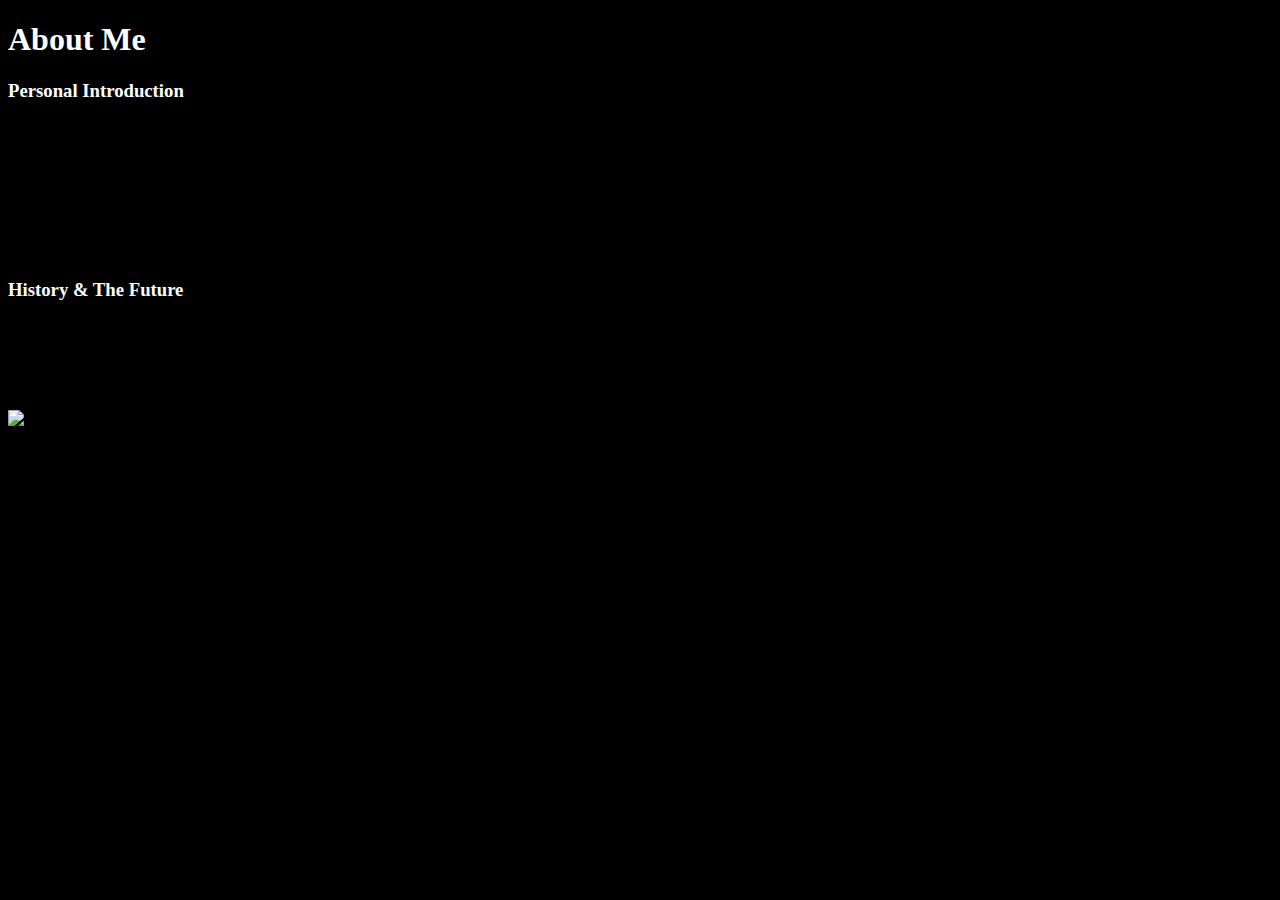
==== lesson01/index.html @ 5a65f355 "lesson01" ====
<!DOCTYPE html>
<html lang = "en">
    
<head>
    <title>Biography</title>
    <link rel="stylesheet" href="styles.css">
</head>

<body>

<h1>About Me</h1>
<h3>Personal Introduction</h3>
<p>Hi! My name is Prescott Grigsby and I'm from San Diego, CA. Currently I'm pursuing my bachelors in computer science which is why I'm taking a web development course. In my free time, some things I like to do are:

    <ul>
        <li>Develop games and websites</li>
        <li>Play games with friends</li>
        <li>Watch shows with family</li>
      </ul>

Currently I have no pets, but I am constantly awaiting the day I feel responsible enough to end up getting a cat... 
</p>


<h3>History & The Future</h3>
<p> In the past, I've taken many different CS courses that 
    have helped to not only refine my work, but also motivate me to do more. I found out from one of my earlier class that I really enjoy working with API's, and pulling data from sources that can be displayed 
    elsewhere. In high school I took AP CS, and it was a really fun and engaging class for me that helped to spark the path I'm on today. 

    Unfortunately when it comes to college, I kinda had to backtrack in terms of difficulty which caused me to lose some of that motivation to pursue things, since I lost the feeling of improvement. Thankfully though, web development has helped to fix that since 
    it is different enough from just coding in a typical language that it intrigues me. I look forward to furthering my understandment of development, and being able to apply these skills to the real world. 

    <img name="personalPhoto" id="img" style="display:flex;width:400px;height:80px;"
    src="https://cdna.artstation.com/p/assets/images/images/081/168/314/large/prescott-grigsby-x-1772503711.jpg?1729565475"
    alt="Loading...">
</p>


</body>
</html>
---- lesson01/styles.css ----
body {
    position: relative;
    z-index: 1;
    font-family: Arial, sans-serif;
    background-color: #000000;
}

h1 {
    position: relative;
    font-family: 'Times New Roman', Times, serif;
    color: #ffffff;
}

h3 {
    position: relative;
    font-family: 'Times New Roman', Times, serif;
    color: #ffffff;
}
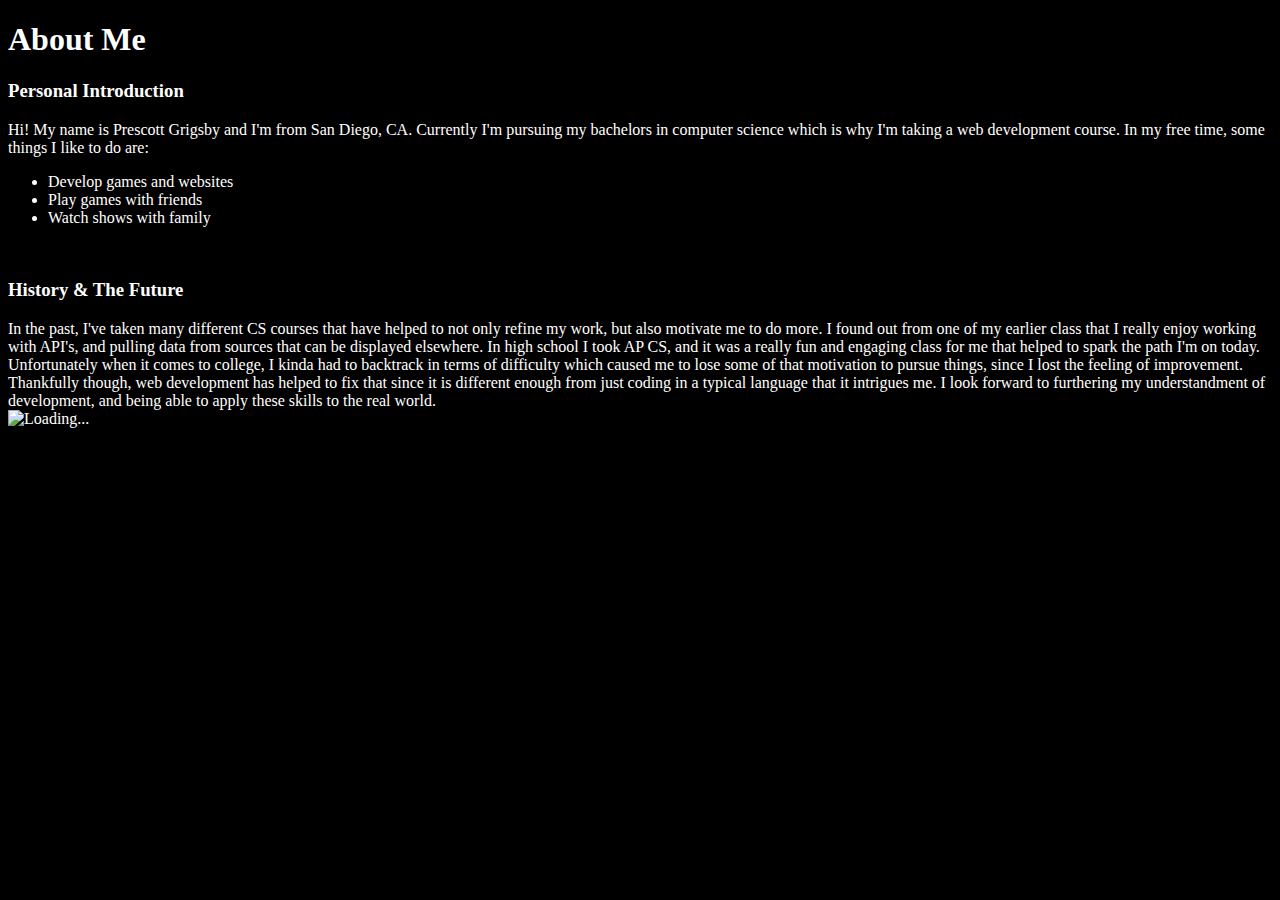
==== commit 2db19b7d: "lesson01" ====
--- a/lesson01/index.html
+++ b/lesson01/index.html
@@ -10,7 +10,7 @@
 
 <h1>About Me</h1>
 <h3>Personal Introduction</h3>
-<p>Hi! My name is Prescott Grigsby and I'm from San Diego, CA. Currently I'm pursuing my bachelors in computer science which is why I'm taking a web development course. In my free time, some things I like to do are:
+<p > Hi! My name is Prescott Grigsby and I'm from San Diego, CA. Currently I'm pursuing my bachelors in computer science which is why I'm taking a web development course. In my free time, some things I like to do are:
 
     <ul>
         <li>Develop games and websites</li>
@@ -23,14 +23,14 @@
 
 
 <h3>History & The Future</h3>
-<p> In the past, I've taken many different CS courses that 
+<p>  In the past, I've taken many different CS courses that 
     have helped to not only refine my work, but also motivate me to do more. I found out from one of my earlier class that I really enjoy working with API's, and pulling data from sources that can be displayed 
     elsewhere. In high school I took AP CS, and it was a really fun and engaging class for me that helped to spark the path I'm on today. 
 
     Unfortunately when it comes to college, I kinda had to backtrack in terms of difficulty which caused me to lose some of that motivation to pursue things, since I lost the feeling of improvement. Thankfully though, web development has helped to fix that since 
     it is different enough from just coding in a typical language that it intrigues me. I look forward to furthering my understandment of development, and being able to apply these skills to the real world. 
 
-    <img name="personalPhoto" id="img" style="display:flex;width:400px;height:80px;"
+    <img name="personalPhoto" id="img" style="display:flex;width:300px;height:350px;"
     src="https://cdna.artstation.com/p/assets/images/images/081/168/314/large/prescott-grigsby-x-1772503711.jpg?1729565475"
     alt="Loading...">
 </p>
--- a/lesson01/styles.css
+++ b/lesson01/styles.css
@@ -5,14 +5,8 @@
     background-color: #000000;
 }
 
-h1 {
+ul,li,p,h3,h1 {
     position: relative;
     font-family: 'Times New Roman', Times, serif;
     color: #ffffff;
 }
-
-h3 {
-    position: relative;
-    font-family: 'Times New Roman', Times, serif;
-    color: #ffffff;
-}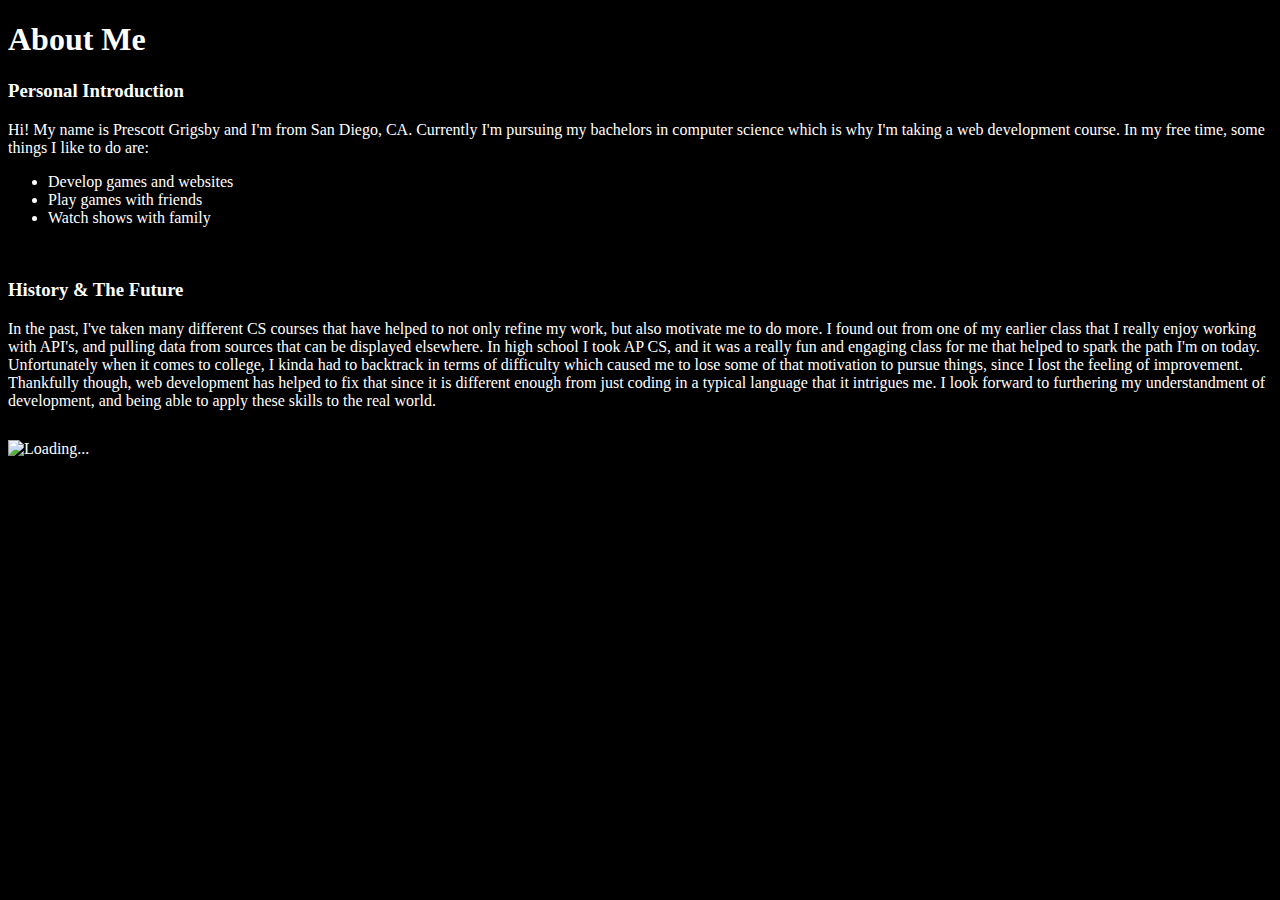
==== commit 3da434d4: "lesson01" ====
--- a/lesson01/index.html
+++ b/lesson01/index.html
@@ -20,8 +20,6 @@
 
 Currently I have no pets, but I am constantly awaiting the day I feel responsible enough to end up getting a cat... 
 </p>
-
-
 <h3>History & The Future</h3>
 <p>  In the past, I've taken many different CS courses that 
     have helped to not only refine my work, but also motivate me to do more. I found out from one of my earlier class that I really enjoy working with API's, and pulling data from sources that can be displayed 
@@ -30,7 +28,9 @@
     Unfortunately when it comes to college, I kinda had to backtrack in terms of difficulty which caused me to lose some of that motivation to pursue things, since I lost the feeling of improvement. Thankfully though, web development has helped to fix that since 
     it is different enough from just coding in a typical language that it intrigues me. I look forward to furthering my understandment of development, and being able to apply these skills to the real world. 
 
-    <img name="personalPhoto" id="img" style="display:flex;width:300px;height:350px;"
+
+
+    <img name="personalPhoto" id="img" style="display:flex;width:200px;height:250px;margin-top:30px;"
     src="https://cdna.artstation.com/p/assets/images/images/081/168/314/large/prescott-grigsby-x-1772503711.jpg?1729565475"
     alt="Loading...">
 </p>
--- a/lesson01/styles.css
+++ b/lesson01/styles.css
@@ -8,5 +8,5 @@
 ul,li,p,h3,h1 {
     position: relative;
     font-family: 'Times New Roman', Times, serif;
-    color: #ffffff;
+    color: #ffffff !important;
 }
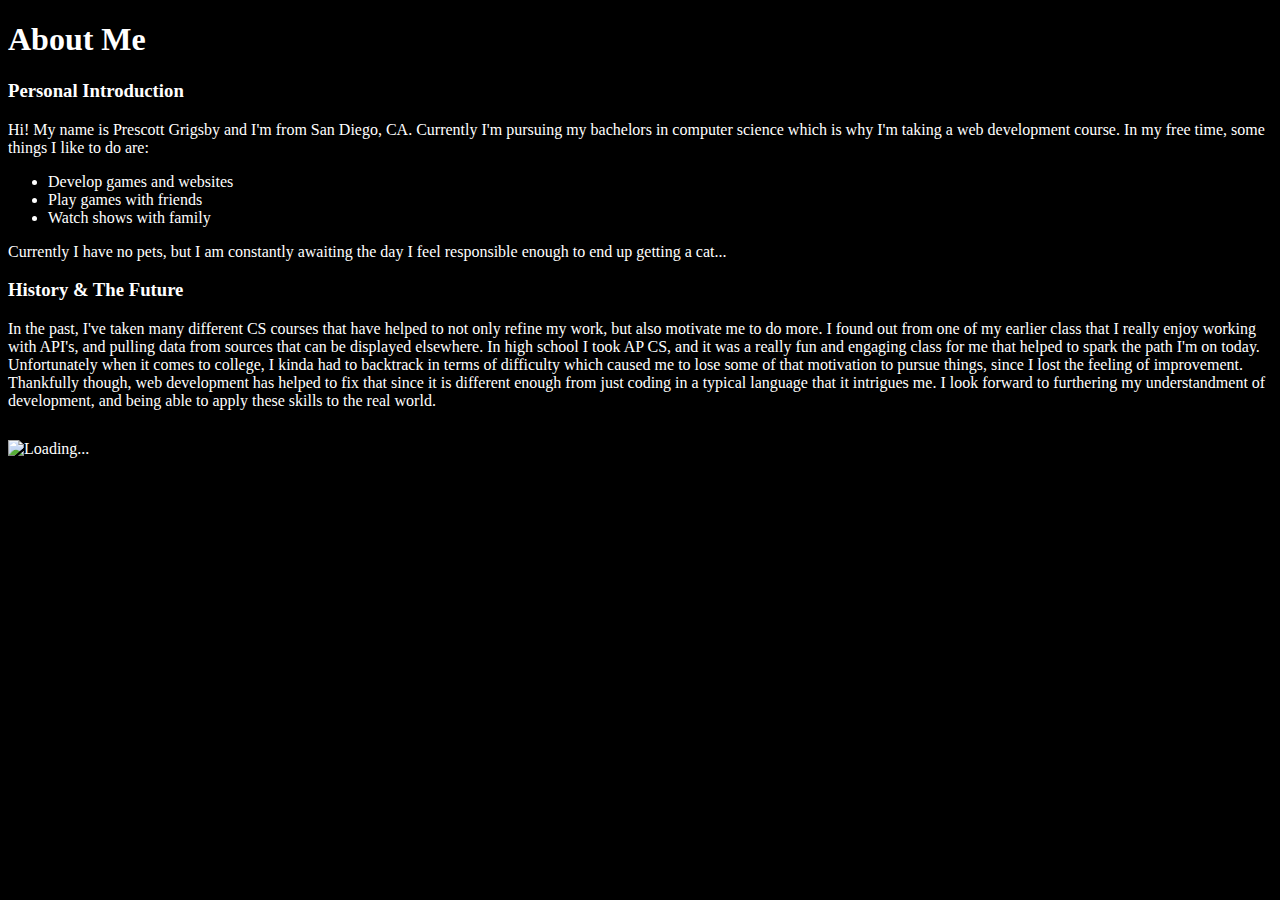
==== commit 11783a31: "lesson01" ====
--- a/lesson01/index.html
+++ b/lesson01/index.html
@@ -17,9 +17,11 @@
         <li>Play games with friends</li>
         <li>Watch shows with family</li>
       </ul>
+</p>
+<p>
+    Currently I have no pets, but I am constantly awaiting the day I feel responsible enough to end up getting a cat... 
+</p>
 
-Currently I have no pets, but I am constantly awaiting the day I feel responsible enough to end up getting a cat... 
-</p>
 <h3>History & The Future</h3>
 <p>  In the past, I've taken many different CS courses that 
     have helped to not only refine my work, but also motivate me to do more. I found out from one of my earlier class that I really enjoy working with API's, and pulling data from sources that can be displayed 
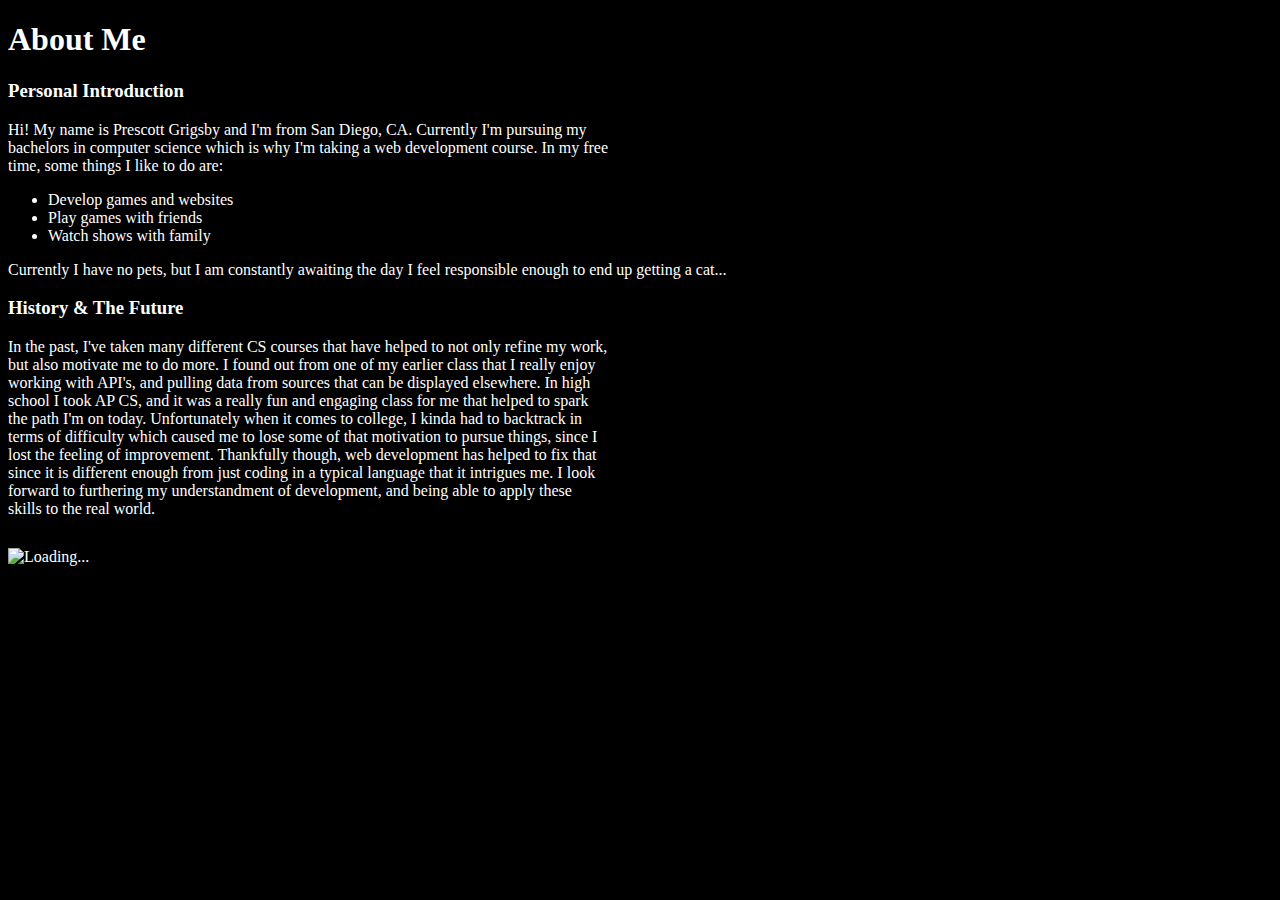
==== commit d71aafff: "lesson01" ====
--- a/lesson01/index.html
+++ b/lesson01/index.html
@@ -10,20 +10,20 @@
 
 <h1>About Me</h1>
 <h3>Personal Introduction</h3>
-<p > Hi! My name is Prescott Grigsby and I'm from San Diego, CA. Currently I'm pursuing my bachelors in computer science which is why I'm taking a web development course. In my free time, some things I like to do are:
+<p style="width:600px"> Hi! My name is Prescott Grigsby and I'm from San Diego, CA. Currently I'm pursuing my bachelors in computer science which is why I'm taking a web development course. In my free time, some things I like to do are:
 
     <ul>
         <li>Develop games and websites</li>
         <li>Play games with friends</li>
         <li>Watch shows with family</li>
       </ul>
-</p>
+
 <p>
     Currently I have no pets, but I am constantly awaiting the day I feel responsible enough to end up getting a cat... 
 </p>
 
 <h3>History & The Future</h3>
-<p>  In the past, I've taken many different CS courses that 
+<p style="width:600px">  In the past, I've taken many different CS courses that 
     have helped to not only refine my work, but also motivate me to do more. I found out from one of my earlier class that I really enjoy working with API's, and pulling data from sources that can be displayed 
     elsewhere. In high school I took AP CS, and it was a really fun and engaging class for me that helped to spark the path I'm on today. 
 
@@ -32,7 +32,7 @@
 
 
 
-    <img name="personalPhoto" id="img" style="display:flex;width:200px;height:250px;margin-top:30px;"
+    <img id="img" style="display:flex;width:200px;height:250px;margin-top:30px;"
     src="https://cdna.artstation.com/p/assets/images/images/081/168/314/large/prescott-grigsby-x-1772503711.jpg?1729565475"
     alt="Loading...">
 </p>
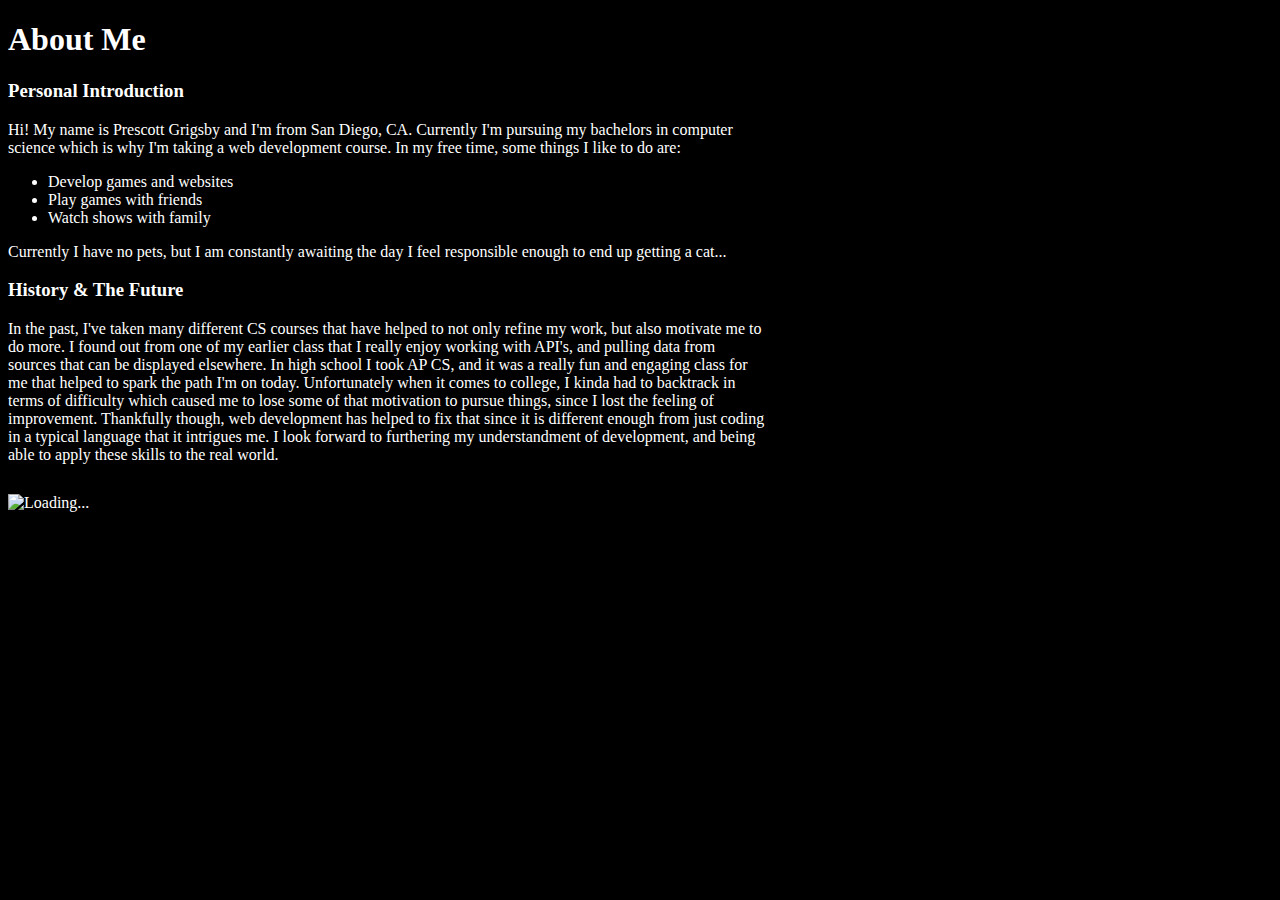
==== commit 2309143a: "lesson01" ====
--- a/lesson01/index.html
+++ b/lesson01/index.html
@@ -10,7 +10,7 @@
 
 <h1>About Me</h1>
 <h3>Personal Introduction</h3>
-<p style="width:600px"> Hi! My name is Prescott Grigsby and I'm from San Diego, CA. Currently I'm pursuing my bachelors in computer science which is why I'm taking a web development course. In my free time, some things I like to do are:
+<p style="width:60%"> Hi! My name is Prescott Grigsby and I'm from San Diego, CA. Currently I'm pursuing my bachelors in computer science which is why I'm taking a web development course. In my free time, some things I like to do are:
 
     <ul>
         <li>Develop games and websites</li>
@@ -23,7 +23,7 @@
 </p>
 
 <h3>History & The Future</h3>
-<p style="width:600px">  In the past, I've taken many different CS courses that 
+<p style="width:60%">  In the past, I've taken many different CS courses that 
     have helped to not only refine my work, but also motivate me to do more. I found out from one of my earlier class that I really enjoy working with API's, and pulling data from sources that can be displayed 
     elsewhere. In high school I took AP CS, and it was a really fun and engaging class for me that helped to spark the path I'm on today. 
 
